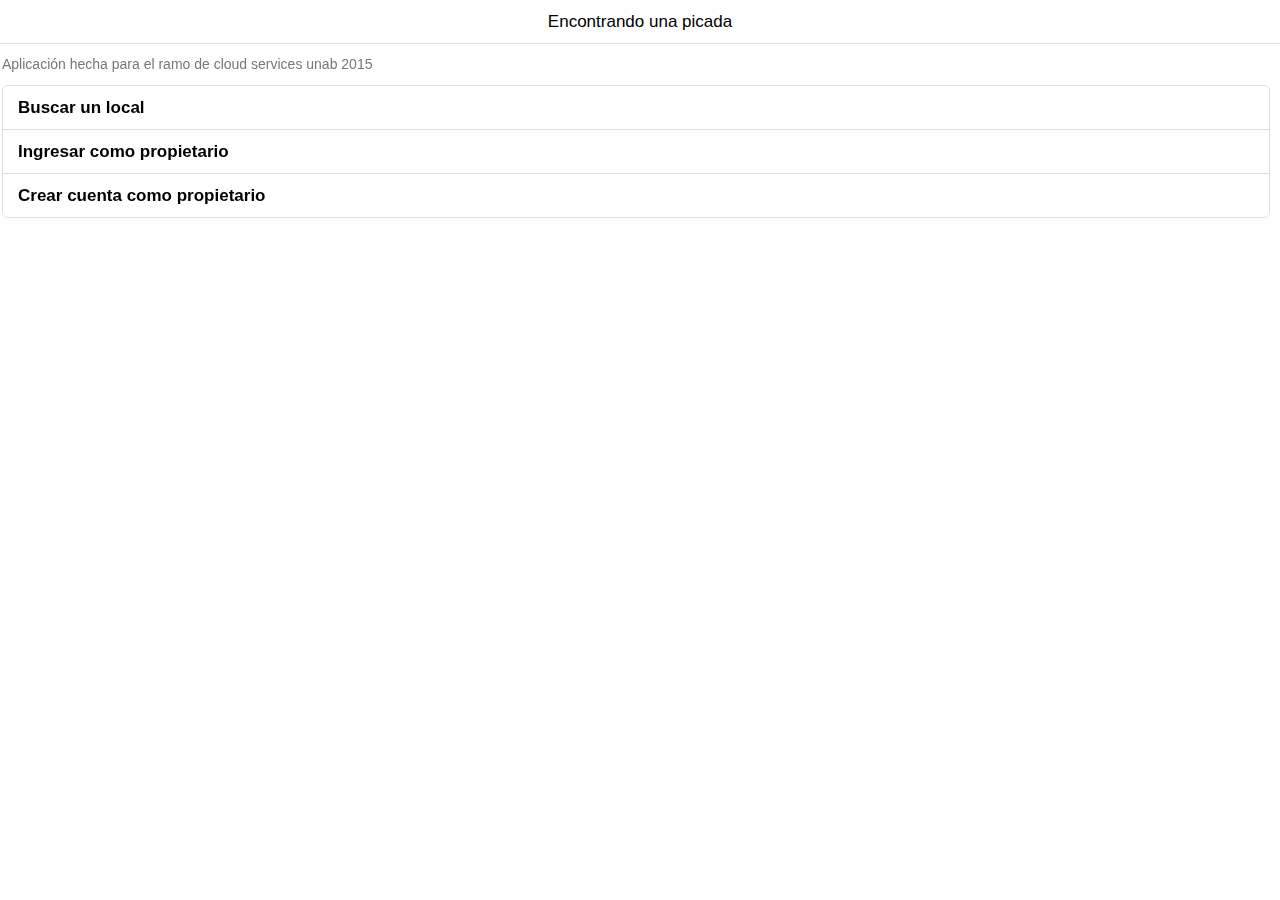
==== index.html @ 4de225e7 "agregando nuevas paginas" ====
<!DOCTYPE html>
<html>
  <head>
    <meta charset="utf-8">
    <title>Encontrando una picada</title>

    <!-- Sets initial viewport load and disables zooming  -->
    <meta name="viewport" content="initial-scale=1, maximum-scale=1">

    <!-- Makes your prototype chrome-less once bookmarked to your phone's home screen -->
    <meta name="apple-mobile-web-app-capable" content="yes">
    <meta name="apple-mobile-web-app-status-bar-style" content="black">

    <!-- Include the compiled Ratchet CSS -->
    <link href="css/ratchet.css" rel="stylesheet">

    <!-- Include the compiled Ratchet JS -->
    <script src="js/ratchet.js"></script>
  </head>
  <body>

    <!-- Make sure all your bars are the first things in your <body> -->
    <header class="bar bar-nav">
      <h1 class="title">Encontrando una picada</h1>
    </header>

    <!-- Wrap all non-bar HTML in the .content div (this is actually what scrolls) -->
    <div class="content">
      <p class="content-padded">Aplicación hecha para el ramo de cloud services unab 2015</p>
      <div class="card">
        <ul class="table-view">
          <li class="table-view-cell">
            <a class="push-right" href="restaurants.html">
              <strong>Buscar un local</strong>
            </a>
          </li>
          <li class="table-view-cell">
            <a class="push-right" href="login.html">
              <strong>Ingresar como propietario</strong>
            </a>
          </li>
          <li class="table-view-cell">
            <a class="push-right" href="#">
              <strong>Crear cuenta como propietario</strong>
            </a>
          </li>
        </ul>
      </div>
    </div>

  </body>
</html>
---- css/ratchet.css ----
/*!
 * =====================================================
 * Ratchet v2.0.2 (http://goratchet.com)
 * Copyright 2014 Connor Sears
 * Licensed under MIT (https://github.com/twbs/ratchet/blob/master/LICENSE)
 *
 * v2.0.2 designed by @connors.
 * =====================================================
 */

/*! normalize.css v3.0.1 | MIT License | git.io/normalize */
html {
  font-family: sans-serif;
  -webkit-text-size-adjust: 100%;
      -ms-text-size-adjust: 100%;
}

body {
  margin: 0;
}

article,
aside,
details,
figcaption,
figure,
footer,
header,
hgroup,
main,
nav,
section,
summary {
  display: block;
}

audio,
canvas,
progress,
video {
  display: inline-block;
  vertical-align: baseline;
}

audio:not([controls]) {
  display: none;
  height: 0;
}

[hidden],
template {
  display: none;
}

a {
  background: transparent;
}

a:active,
a:hover {
  outline: 0;
}

abbr[title] {
  border-bottom: 1px dotted;
}

b,
strong {
  font-weight: bold;
}

dfn {
  font-style: italic;
}

h1 {
  margin: .67em 0;
  font-size: 2em;
}

mark {
  color: #000;
  background: #ff0;
}

small {
  font-size: 80%;
}

sub,
sup {
  position: relative;
  font-size: 75%;
  line-height: 0;
  vertical-align: baseline;
}

sup {
  top: -.5em;
}

sub {
  bottom: -.25em;
}

img {
  border: 0;
}

svg:not(:root) {
  overflow: hidden;
}

figure {
  margin: 1em 40px;
}

hr {
  height: 0;
  -moz-box-sizing: content-box;
       box-sizing: content-box;
}

pre {
  overflow: auto;
}

code,
kbd,
pre,
samp {
  font-family: monospace, monospace;
  font-size: 1em;
}

button,
input,
optgroup,
select,
textarea {
  margin: 0;
  font: inherit;
  color: inherit;
}

button {
  overflow: visible;
}

button,
select {
  text-transform: none;
}

button,
html input[type="button"],
input[type="reset"],
input[type="submit"] {
  -webkit-appearance: button;
  cursor: pointer;
}

button[disabled],
html input[disabled] {
  cursor: default;
}

button::-moz-focus-inner,
input::-moz-focus-inner {
  padding: 0;
  border: 0;
}

input {
  line-height: normal;
}

input[type="checkbox"],
input[type="radio"] {
  box-sizing: border-box;
  padding: 0;
}

input[type="number"]::-webkit-inner-spin-button,
input[type="number"]::-webkit-outer-spin-button {
  height: auto;
}

input[type="search"] {
  -webkit-box-sizing: content-box;
     -moz-box-sizing: content-box;
          box-sizing: content-box;
  -webkit-appearance: textfield;
}

input[type="search"]::-webkit-search-cancel-button,
input[type="search"]::-webkit-search-decoration {
  -webkit-appearance: none;
}

fieldset {
  padding: .35em .625em .75em;
  margin: 0 2px;
  border: 1px solid #c0c0c0;
}

legend {
  padding: 0;
  border: 0;
}

textarea {
  overflow: auto;
}

optgroup {
  font-weight: bold;
}

table {
  border-spacing: 0;
  border-collapse: collapse;
}

td,
th {
  padding: 0;
}

* {
  -webkit-box-sizing: border-box;
     -moz-box-sizing: border-box;
          box-sizing: border-box;
}

body {
  position: fixed;
  top: 0;
  right: 0;
  bottom: 0;
  left: 0;
  font-family: "Helvetica Neue", Helvetica, sans-serif;
  font-size: 17px;
  line-height: 21px;
  color: #000;
  background-color: #fff;
}

a {
  color: #428bca;
  text-decoration: none;

  -webkit-tap-highlight-color: transparent;
}
a:active {
  color: #3071a9;
}

.content {
	position: absolute;
	top: 0;
	right: 0;
	bottom: 0;
	left: -8px;
	overflow: auto;
	-webkit-overflow-scrolling: touch;
	background-color: #fff;
}

.content > * {
  -webkit-transform: translateZ(0);
      -ms-transform: translateZ(0);
          transform: translateZ(0);
}

.bar-nav ~ .content {
  padding-top: 44px;
}

.bar-header-secondary ~ .content {
  padding-top: 88px;
}

.bar-footer ~ .content {
  padding-bottom: 44px;
}

.bar-footer-secondary ~ .content {
  padding-bottom: 88px;
}

.bar-tab ~ .content {
  padding-bottom: 50px;
}

.bar-footer-secondary-tab ~ .content {
  padding-bottom: 94px;
}

.content-padded {
  margin: 10px;
}

.pull-left {
  float: left;
}

.pull-right {
  float: right;
}

.clearfix:before, .clearfix:after {
  display: table;
  content: " ";
}
.clearfix:after {
  clear: both;
}

h1, h2, h3, h4, h5, h6 {
  margin-top: 0;
  margin-bottom: 10px;
  line-height: 1;
}

h1, .h1 {
  font-size: 36px;
}

h2, .h2 {
  font-size: 30px;
}

h3, .h3 {
  font-size: 24px;
}

h4, .h4 {
  font-size: 18px;
}

h5, .h5 {
  margin-top: 20px;
  font-size: 14px;
}

h6, .h6 {
  margin-top: 20px;
  font-size: 12px;
}

p {
  margin-top: 0;
  margin-bottom: 10px;
  font-size: 14px;
  color: #777;
}

.btn {
  position: relative;
  display: inline-block;
  padding: 6px 8px 7px;
  margin-bottom: 0;
  font-size: 12px;
  font-weight: 400;
  line-height: 1;
  color: #333;
  text-align: center;
  white-space: nowrap;
  vertical-align: top;
  cursor: pointer;
  background-color: white;
  border: 1px solid #ccc;
  border-radius: 3px;
}
.btn:active, .btn.active {
  color: inherit;
  background-color: #ccc;
}
.btn:disabled, .btn.disabled {
  opacity: .6;
}

.btn-primary {
  color: #fff;
  background-color: #428bca;
  border: 1px solid #428bca;
}
.btn-primary:active, .btn-primary.active {
  color: #fff;
  background-color: #3071a9;
  border: 1px solid #3071a9;
}

.btn-positive {
  color: #fff;
  background-color: #5cb85c;
  border: 1px solid #5cb85c;
}
.btn-positive:active, .btn-positive.active {
  color: #fff;
  background-color: #449d44;
  border: 1px solid #449d44;
}

.btn-negative {
  color: #fff;
  background-color: #d9534f;
  border: 1px solid #d9534f;
}
.btn-negative:active, .btn-negative.active {
  color: #fff;
  background-color: #c9302c;
  border: 1px solid #c9302c;
}

.btn-outlined {
  background-color: transparent;
}
.btn-outlined.btn-primary {
  color: #428bca;
}
.btn-outlined.btn-positive {
  color: #5cb85c;
}
.btn-outlined.btn-negative {
  color: #d9534f;
}
.btn-outlined.btn-primary:active, .btn-outlined.btn-positive:active, .btn-outlined.btn-negative:active {
  color: #fff;
}

.btn-link {
  padding-top: 6px;
  padding-bottom: 6px;
  color: #428bca;
  background-color: transparent;
  border: 0;
}
.btn-link:active, .btn-link.active {
  color: #3071a9;
  background-color: transparent;
}

.btn-block {
  display: block;
  width: 100%;
  padding: 15px 0;
  margin-bottom: 10px;
  font-size: 18px;
}

input[type="submit"],
input[type="reset"],
input[type="button"] {
  width: 100%;
}

.btn .badge {
  margin: -2px -4px -2px 4px;
  font-size: 12px;
  background-color: rgba(0, 0, 0, .15);
}

.btn .badge-inverted,
.btn:active .badge-inverted {
  background-color: transparent;
}

.btn-primary:active .badge-inverted,
.btn-positive:active .badge-inverted,
.btn-negative:active .badge-inverted {
  color: #fff;
}

.btn-block .badge {
  position: absolute;
  right: 0;
  margin-right: 10px;
}

.btn .icon {
  font-size: inherit;
}

.bar {
  position: fixed;
  right: 0;
  left: 0;
  z-index: 10;
  height: 44px;
  padding-right: 10px;
  padding-left: 10px;
  background-color: white;
  border-bottom: 1px solid #ddd;

  -webkit-backface-visibility: hidden;
          backface-visibility: hidden;
}

.bar-header-secondary {
  top: 44px;
}

.bar-footer {
  bottom: 0;
}

.bar-footer-secondary {
  bottom: 44px;
}

.bar-footer-secondary-tab {
  bottom: 50px;
}

.bar-footer,
.bar-footer-secondary,
.bar-footer-secondary-tab {
  border-top: 1px solid #ddd;
  border-bottom: 0;
}

.bar-nav {
  top: 0;
}

.title {
  position: absolute;
  display: block;
  width: 100%;
  padding: 0;
  margin: 0 -10px;
  font-size: 17px;
  font-weight: 500;
  line-height: 44px;
  color: #000;
  text-align: center;
  white-space: nowrap;
}

.title a {
  color: inherit;
}

.bar-tab {
  bottom: 0;
  display: table;
  width: 100%;
  height: 50px;
  padding: 0;
  table-layout: fixed;
  border-top: 1px solid #ddd;
  border-bottom: 0;
}
.bar-tab .tab-item {
  display: table-cell;
  width: 1%;
  height: 50px;
  color: #929292;
  text-align: center;
  vertical-align: middle;
}
.bar-tab .tab-item.active, .bar-tab .tab-item:active {
  color: #428bca;
}
.bar-tab .tab-item .icon {
  top: 3px;
  width: 24px;
  height: 24px;
  padding-top: 0;
  padding-bottom: 0;
}
.bar-tab .tab-item .icon ~ .tab-label {
  display: block;
  font-size: 11px;
}

.bar .btn {
  position: relative;
  top: 7px;
  z-index: 20;
  padding: 6px 12px 7px;
  margin-top: 0;
  font-weight: 400;
}
.bar .btn.pull-right {
  margin-left: 10px;
}
.bar .btn.pull-left {
  margin-right: 10px;
}

.bar .btn-link {
  top: 0;
  padding: 0;
  font-size: 16px;
  line-height: 44px;
  color: #428bca;
  border: 0;
}
.bar .btn-link:active, .bar .btn-link.active {
  color: #3071a9;
}

.bar .btn-block {
  top: 6px;
  padding: 7px 0;
  margin-bottom: 0;
  font-size: 16px;
}

.bar .btn-nav.pull-left {
  margin-left: -5px;
}
.bar .btn-nav.pull-left .icon-left-nav {
  margin-right: -3px;
}
.bar .btn-nav.pull-right {
  margin-right: -5px;
}
.bar .btn-nav.pull-right .icon-right-nav {
  margin-left: -3px;
}

.bar .icon {
  position: relative;
  z-index: 20;
  padding-top: 10px;
  padding-bottom: 10px;
  font-size: 24px;
}
.bar .btn .icon {
  top: 3px;
  padding: 0;
}
.bar .title .icon {
  padding: 0;
}
.bar .title .icon.icon-caret {
  top: 4px;
  margin-left: -5px;
}

.bar input[type="search"] {
  height: 29px;
  margin: 6px 0;
}

.bar .segmented-control {
  top: 7px;
  margin: 0 auto;
}

.badge {
  display: inline-block;
  padding: 2px 9px 3px;
  font-size: 12px;
  line-height: 1;
  color: #333;
  background-color: rgba(0, 0, 0, .15);
  border-radius: 100px;
}
.badge.badge-inverted {
  padding: 0 5px 0 0;
  background-color: transparent;
}

.badge-primary {
  color: #fff;
  background-color: #428bca;
}
.badge-primary.badge-inverted {
  color: #428bca;
}

.badge-positive {
  color: #fff;
  background-color: #5cb85c;
}
.badge-positive.badge-inverted {
  color: #5cb85c;
}

.badge-negative {
  color: #fff;
  background-color: #d9534f;
}
.badge-negative.badge-inverted {
  color: #d9534f;
}

.card {
  margin: 10px;
  overflow: hidden;
  background-color: white;
  border: 1px solid #ddd;
  border-radius: 6px;
}

.card .table-view {
  margin-bottom: 0;
  border-top: 0;
  border-bottom: 0;
}
.card .table-view .table-view-divider:first-child {
  top: 0;
  border-top-left-radius: 6px;
  border-top-right-radius: 6px;
}
.card .table-view .table-view-divider:last-child {
  border-bottom-right-radius: 6px;
  border-bottom-left-radius: 6px;
}

.card .table-view-cell:last-child {
  border-bottom: 0;
}

.table-view {
  padding-left: 0;
  margin-top: 0;
  margin-bottom: 15px;
  list-style: none;
  background-color: #fff;
  border-top: 1px solid #ddd;
  border-bottom: 1px solid #ddd;
}

.table-view-cell {
  position: relative;
  padding: 11px 65px 11px 15px;
  overflow: hidden;
  border-bottom: 1px solid #ddd;
}
.table-view-cell:last-child {
  border-bottom: 0;
}
.table-view-cell > a:not(.btn) {
  position: relative;
  display: block;
  padding: inherit;
  margin: -11px -65px -11px -15px;
  overflow: hidden;
  color: inherit;
}
.table-view-cell > a:not(.btn):active {
  background-color: #eee;
}
.table-view-cell p {
  margin-bottom: 0;
}

.table-view-divider {
  padding-top: 6px;
  padding-bottom: 6px;
  padding-left: 15px;
  margin-top: -1px;
  margin-left: 0;
  font-weight: 500;
  color: #999;
  background-color: #fafafa;
  border-top: 1px solid #ddd;
  border-bottom: 1px solid #ddd;
}

.table-view .media,
.table-view .media-body {
  overflow: hidden;
}

.table-view .media-object.pull-left {
  margin-right: 10px;
}
.table-view .media-object.pull-right {
  margin-left: 10px;
}

.table-view-cell > .btn,
.table-view-cell > .badge,
.table-view-cell > .toggle,
.table-view-cell > a > .btn,
.table-view-cell > a > .badge,
.table-view-cell > a > .toggle {
  position: absolute;
  top: 50%;
  right: 15px;
  -webkit-transform: translateY(-50%);
      -ms-transform: translateY(-50%);
          transform: translateY(-50%);
}
.table-view-cell .navigate-left > .btn,
.table-view-cell .navigate-left > .badge,
.table-view-cell .navigate-left > .toggle,
.table-view-cell .navigate-right > .btn,
.table-view-cell .navigate-right > .badge,
.table-view-cell .navigate-right > .toggle,
.table-view-cell .push-left > .btn,
.table-view-cell .push-left > .badge,
.table-view-cell .push-left > .toggle,
.table-view-cell .push-right > .btn,
.table-view-cell .push-right > .badge,
.table-view-cell .push-right > .toggle,
.table-view-cell > a .navigate-left > .btn,
.table-view-cell > a .navigate-left > .badge,
.table-view-cell > a .navigate-left > .toggle,
.table-view-cell > a .navigate-right > .btn,
.table-view-cell > a .navigate-right > .badge,
.table-view-cell > a .navigate-right > .toggle,
.table-view-cell > a .push-left > .btn,
.table-view-cell > a .push-left > .badge,
.table-view-cell > a .push-left > .toggle,
.table-view-cell > a .push-right > .btn,
.table-view-cell > a .push-right > .badge,
.table-view-cell > a .push-right > .toggle {
  right: 35px;
}

.content > .table-view:first-child {
  margin-top: 15px;
}

input,
textarea,
button,
select {
  font-family: "Helvetica Neue", Helvetica, sans-serif;
  font-size: 17px;
}

select,
textarea,
input[type="text"],
input[type="search"],
input[type="password"],
input[type="datetime"],
input[type="datetime-local"],
input[type="date"],
input[type="month"],
input[type="time"],
input[type="week"],
input[type="number"],
input[type="email"],
input[type="url"],
input[type="tel"],
input[type="color"] {
  width: 100%;
  height: 35px;
  -webkit-appearance: none;
  padding: 0 15px;
  margin-bottom: 15px;
  line-height: 21px;
  background-color: #fff;
  border: 1px solid #ddd;
  border-radius: 3px;
  outline: none;
}

input[type="search"] {
  -webkit-box-sizing: border-box;
     -moz-box-sizing: border-box;
          box-sizing: border-box;
  padding: 0 10px;
  font-size: 16px;
  border-radius: 20px;
}

input[type="search"]:focus {
  text-align: left;
}

textarea {
  height: auto;
}

select {
  height: auto;
  font-size: 14px;
  background-color: #f8f8f8;
  -webkit-box-shadow: inset 0 1px 1px rgba(0, 0, 0, .1);
          box-shadow: inset 0 1px 1px rgba(0, 0, 0, .1);
}

.input-group {
  background-color: #fff;
}

.input-group input,
.input-group textarea {
  margin-bottom: 0;
  background-color: transparent;
  border-top: 0;
  border-right: 0;
  border-left: 0;
  border-radius: 0;
  -webkit-box-shadow: none;
          box-shadow: none;
}

.input-row {
  height: 35px;
  overflow: hidden;
  border-bottom: 1px solid #ddd;
}

.input-row label {
  float: left;
  width: 35%;
  padding: 8px 15px;
  font-family: "Helvetica Neue", Helvetica, sans-serif;
  line-height: 1.1;
}

.input-row input {
  float: right;
  width: 65%;
  padding-left: 0;
  margin-bottom: 0;
  border: 0;
}

.segmented-control {
  position: relative;
  display: table;
  overflow: hidden;
  font-size: 12px;
  font-weight: 400;
  background-color: white;
  border: 1px solid #ccc;
  border-radius: 3px;
}
.segmented-control .control-item {
  display: table-cell;
  width: 1%;
  padding-top: 6px;
  padding-bottom: 7px;
  overflow: hidden;
  line-height: 1;
  color: #333;
  text-align: center;
  text-overflow: ellipsis;
  white-space: nowrap;
  border-left: 1px solid #ccc;
}
.segmented-control .control-item:first-child {
  border-left-width: 0;
}
.segmented-control .control-item:active {
  background-color: #eee;
}
.segmented-control .control-item.active {
  background-color: #ccc;
}

.segmented-control-primary {
  border-color: #428bca;
}
.segmented-control-primary .control-item {
  color: #428bca;
  border-color: inherit;
}
.segmented-control-primary .control-item:active {
  background-color: #cde1f1;
}
.segmented-control-primary .control-item.active {
  color: #fff;
  background-color: #428bca;
}

.segmented-control-positive {
  border-color: #5cb85c;
}
.segmented-control-positive .control-item {
  color: #5cb85c;
  border-color: inherit;
}
.segmented-control-positive .control-item:active {
  background-color: #d8eed8;
}
.segmented-control-positive .control-item.active {
  color: #fff;
  background-color: #5cb85c;
}

.segmented-control-negative {
  border-color: #d9534f;
}
.segmented-control-negative .control-item {
  color: #d9534f;
  border-color: inherit;
}
.segmented-control-negative .control-item:active {
  background-color: #f9e2e2;
}
.segmented-control-negative .control-item.active {
  color: #fff;
  background-color: #d9534f;
}

.control-content {
  display: none;
}
.control-content.active {
  display: block;
}

.popover {
  position: fixed;
  top: 55px;
  left: 50%;
  z-index: 20;
  display: none;
  width: 280px;
  margin-left: -140px;
  background-color: white;
  border-radius: 6px;
  -webkit-box-shadow: 0 0 15px rgba(0, 0, 0, .1);
          box-shadow: 0 0 15px rgba(0, 0, 0, .1);
  opacity: 0;
  -webkit-transition: all .25s linear;
     -moz-transition: all .25s linear;
          transition: all .25s linear;
  -webkit-transform: translate3d(0, -15px, 0);
      -ms-transform: translate3d(0, -15px, 0);
          transform: translate3d(0, -15px, 0);
}
.popover:before {
  position: absolute;
  top: -15px;
  left: 50%;
  width: 0;
  height: 0;
  margin-left: -15px;
  content: '';
  border-right: 15px solid transparent;
  border-bottom: 15px solid white;
  border-left: 15px solid transparent;
}
.popover.visible {
  opacity: 1;
  -webkit-transform: translate3d(0, 0, 0);
      -ms-transform: translate3d(0, 0, 0);
          transform: translate3d(0, 0, 0);
}
.popover .bar ~ .table-view {
  padding-top: 44px;
}

.backdrop {
  position: fixed;
  top: 0;
  right: 0;
  bottom: 0;
  left: 0;
  z-index: 15;
  background-color: rgba(0, 0, 0, .3);
}

.popover .btn-block {
  margin-bottom: 5px;
}
.popover .btn-block:last-child {
  margin-bottom: 0;
}

.popover .bar-nav {
  border-bottom: 1px solid #ddd;
  border-top-left-radius: 12px;
  border-top-right-radius: 12px;
  -webkit-box-shadow: none;
          box-shadow: none;
}

.popover .table-view {
  max-height: 300px;
  margin-bottom: 0;
  overflow: auto;
  -webkit-overflow-scrolling: touch;
  background-color: #fff;
  border-top: 0;
  border-bottom: 0;
  border-radius: 6px;
}

.modal {
  position: fixed;
  top: 0;
  z-index: 11;
  width: 100%;
  min-height: 100%;
  overflow: hidden;
  background-color: #fff;
  opacity: 0;
  -webkit-transition: -webkit-transform .25s, opacity 1ms .25s;
     -moz-transition:    -moz-transform .25s, opacity 1ms .25s;
          transition:         transform .25s, opacity 1ms .25s;
  -webkit-transform: translate3d(0, 100%, 0);
      -ms-transform: translate3d(0, 100%, 0);
          transform: translate3d(0, 100%, 0);
}
.modal.active {
  height: 100%;
  opacity: 1;
  -webkit-transition: -webkit-transform .25s;
     -moz-transition:    -moz-transform .25s;
          transition:         transform .25s;
  -webkit-transform: translate3d(0, 0, 0);
      -ms-transform: translate3d(0, 0, 0);
          transform: translate3d(0, 0, 0);
}

.slider {
  width: 100%;
}

.slider {
  overflow: hidden;
  background-color: #000;
}
.slider .slide-group {
  position: relative;
  font-size: 0;
  white-space: nowrap;
  -webkit-transition: all 0s linear;
     -moz-transition: all 0s linear;
          transition: all 0s linear;
}
.slider .slide-group .slide {
  display: inline-block;
  width: 100%;
  height: 100%;
  font-size: 14px;
  vertical-align: top;
}

.toggle {
  position: relative;
  display: block;
  width: 74px;
  height: 30px;
  background-color: #fff;
  border: 2px solid #ddd;
  border-radius: 20px;
  -webkit-transition-duration: .2s;
     -moz-transition-duration: .2s;
          transition-duration: .2s;
  -webkit-transition-property: background-color, border;
     -moz-transition-property: background-color, border;
          transition-property: background-color, border;
}
.toggle .toggle-handle {
  position: absolute;
  top: -1px;
  left: -1px;
  z-index: 2;
  width: 28px;
  height: 28px;
  background-color: #fff;
  border: 1px solid #ddd;
  border-radius: 100px;
  -webkit-transition-duration: .2s;
     -moz-transition-duration: .2s;
          transition-duration: .2s;
  -webkit-transition-property: -webkit-transform, border, width;
     -moz-transition-property:    -moz-transform, border, width;
          transition-property:         transform, border, width;
}
.toggle:before {
  position: absolute;
  top: 3px;
  right: 11px;
  font-size: 13px;
  color: #999;
  text-transform: uppercase;
  content: "Off";
}
.toggle.active {
  background-color: #5cb85c;
  border: 2px solid #5cb85c;
}
.toggle.active .toggle-handle {
  border-color: #5cb85c;
  -webkit-transform: translate3d(44px, 0, 0);
      -ms-transform: translate3d(44px, 0, 0);
          transform: translate3d(44px, 0, 0);
}
.toggle.active:before {
  right: auto;
  left: 15px;
  color: #fff;
  content: "On";
}
.toggle input[type="checkbox"] {
  display: none;
}

.content.fade {
  left: 0;
  opacity: 0;
}
.content.fade.in {
  opacity: 1;
}
.content.sliding {
  z-index: 2;
  -webkit-transition: -webkit-transform .4s;
     -moz-transition:    -moz-transform .4s;
          transition:         transform .4s;
  -webkit-transform: translate3d(0, 0, 0);
      -ms-transform: translate3d(0, 0, 0);
          transform: translate3d(0, 0, 0);
}
.content.sliding.left {
  z-index: 1;
  -webkit-transform: translate3d(-100%, 0, 0);
      -ms-transform: translate3d(-100%, 0, 0);
          transform: translate3d(-100%, 0, 0);
}
.content.sliding.right {
  z-index: 3;
  -webkit-transform: translate3d(100%, 0, 0);
      -ms-transform: translate3d(100%, 0, 0);
          transform: translate3d(100%, 0, 0);
}

.navigate-left:after,
.navigate-right:after,
.push-left:after,
.push-right:after {
  position: absolute;
  top: 50%;
  display: inline-block;
  font-family: Ratchicons;
  font-size: inherit;
  line-height: 1;
  color: #bbb;
  text-decoration: none;
  -webkit-transform: translateY(-50%);
      -ms-transform: translateY(-50%);
          transform: translateY(-50%);

  -webkit-font-smoothing: antialiased;
}

.navigate-left:after,
.push-left:after {
  left: 15px;
  content: '\e822';
}

.navigate-right:after,
.push-right:after {
  right: 15px;
  content: '\e826';
}

@font-face {
  font-family: Ratchicons;
  font-style: normal;
  font-weight: normal;

  src: url("../fonts/ratchicons.eot");
  src: url("../fonts/ratchicons.eot?#iefix") format("embedded-opentype"), url("../fonts/ratchicons.woff") format("woff"), url("../fonts/ratchicons.ttf") format("truetype"), url("../fonts/ratchicons.svg#svgFontName") format("svg");
}
.icon {
  display: inline-block;
  font-family: Ratchicons;
  font-size: 24px;
  line-height: 1;
  text-decoration: none;

  -webkit-font-smoothing: antialiased;
}

.icon-back:before {
  content: '\e80a';
}

.icon-bars:before {
  content: '\e80e';
}

.icon-caret:before {
  content: '\e80f';
}

.icon-check:before {
  content: '\e810';
}

.icon-close:before {
  content: '\e811';
}

.icon-code:before {
  content: '\e812';
}

.icon-compose:before {
  content: '\e813';
}

.icon-download:before {
  content: '\e815';
}

.icon-edit:before {
  content: '\e829';
}

.icon-forward:before {
  content: '\e82a';
}

.icon-gear:before {
  content: '\e821';
}

.icon-home:before {
  content: '\e82b';
}

.icon-info:before {
  content: '\e82c';
}

.icon-list:before {
  content: '\e823';
}

.icon-more-vertical:before {
  content: '\e82e';
}

.icon-more:before {
  content: '\e82f';
}

.icon-pages:before {
  content: '\e824';
}

.icon-pause:before {
  content: '\e830';
}

.icon-person:before {
  content: '\e832';
}

.icon-play:before {
  content: '\e816';
}

.icon-plus:before {
  content: '\e817';
}

.icon-refresh:before {
  content: '\e825';
}

.icon-search:before {
  content: '\e819';
}

.icon-share:before {
  content: '\e81a';
}

.icon-sound:before {
  content: '\e827';
}

.icon-sound2:before {
  content: '\e828';
}

.icon-sound3:before {
  content: '\e80b';
}

.icon-sound4:before {
  content: '\e80c';
}

.icon-star-filled:before {
  content: '\e81b';
}

.icon-star:before {
  content: '\e81c';
}

.icon-stop:before {
  content: '\e81d';
}

.icon-trash:before {
  content: '\e81e';
}

.icon-up-nav:before {
  content: '\e81f';
}

.icon-up:before {
  content: '\e80d';
}

.icon-right-nav:before {
  content: '\e818';
}

.icon-right:before {
  content: '\e826';
}

.icon-down-nav:before {
  content: '\e814';
}

.icon-down:before {
  content: '\e820';
}

.icon-left-nav:before {
  content: '\e82d';
}

.icon-left:before {
  content: '\e822';
}
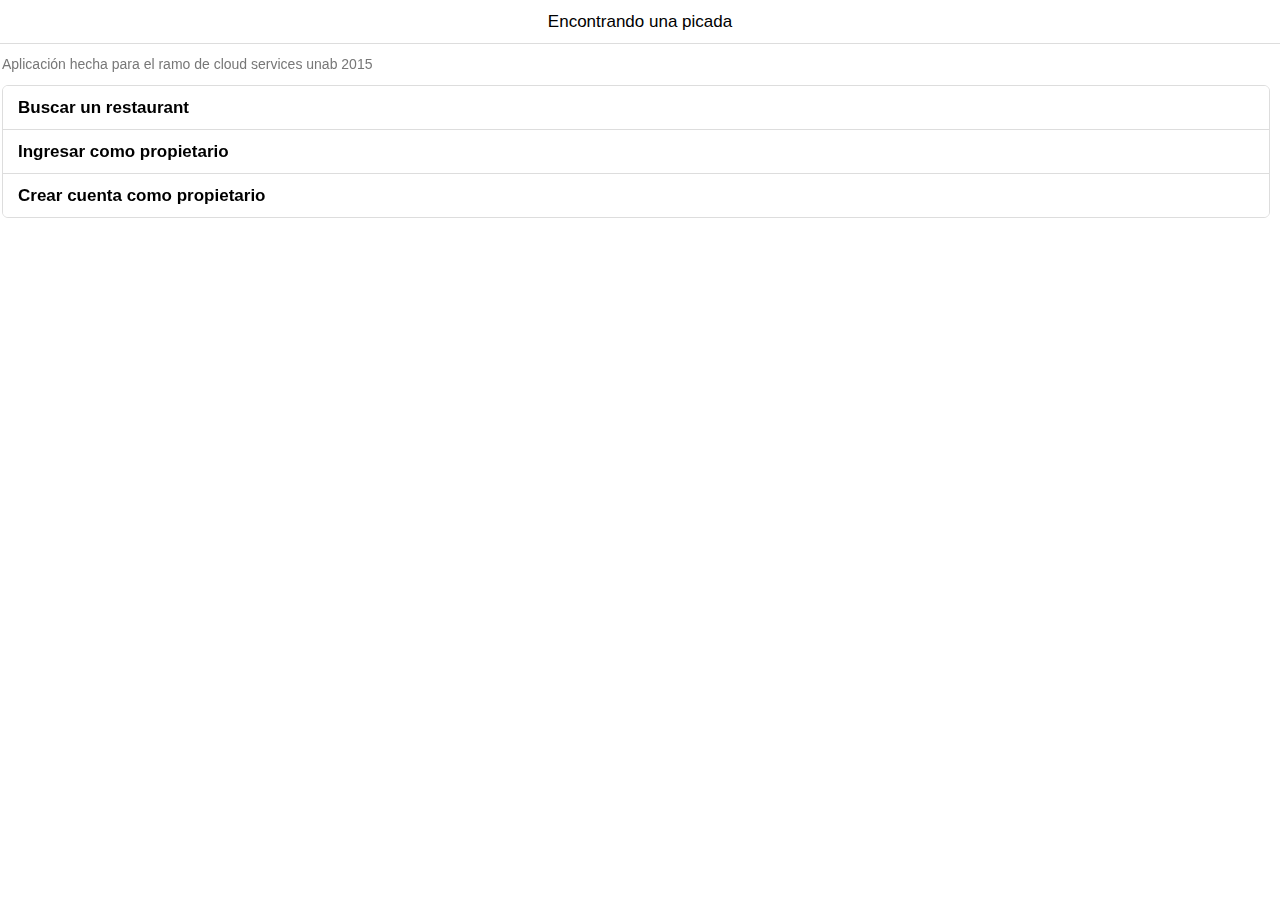
==== commit 54dede57: "muestra a Felipe" ====
--- a/index.html
+++ b/index.html
@@ -31,7 +31,7 @@
         <ul class="table-view">
           <li class="table-view-cell">
             <a class="push-right" href="restaurants.html">
-              <strong>Buscar un local</strong>
+              <strong>Buscar un restaurant</strong>
             </a>
           </li>
           <li class="table-view-cell">
@@ -40,7 +40,7 @@
             </a>
           </li>
           <li class="table-view-cell">
-            <a class="push-right" href="#">
+            <a class="push-right" href="crear-usuario.html">
               <strong>Crear cuenta como propietario</strong>
             </a>
           </li>
